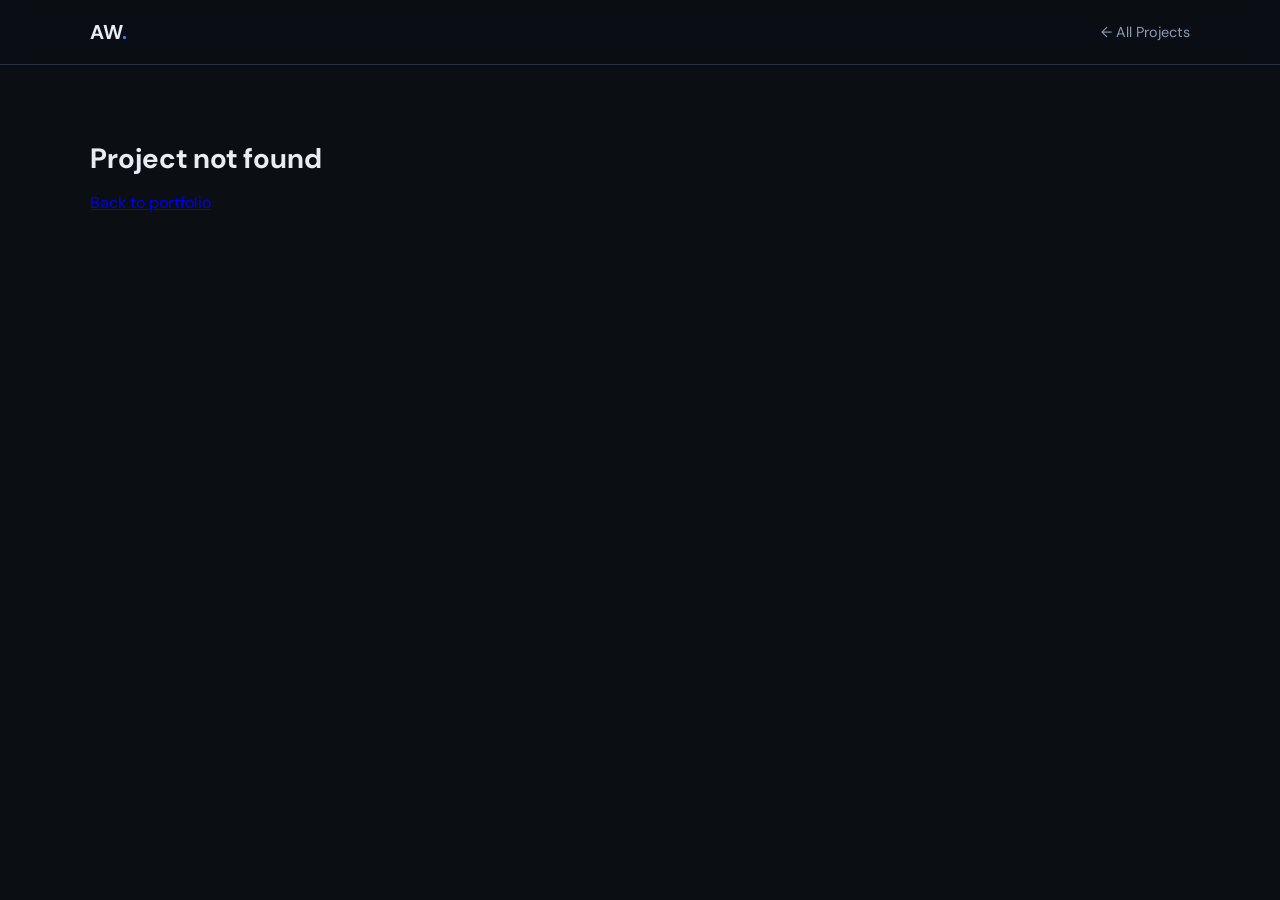
==== project.html @ c7819701 "Add screenshot galleries, BoatBnB mobile UI, and project gallery page" ====
<!DOCTYPE html>
<html lang="en">
<head>
  <meta charset="UTF-8">
  <meta name="viewport" content="width=device-width, initial-scale=1.0">
  <title>Project Gallery — Portfolio</title>
  <link href="https://fonts.googleapis.com/css2?family=DM+Sans:wght@400;500;600;700&display=swap" rel="stylesheet">
  <link rel="stylesheet" href="css/style.css">
</head>
<body>
  <header class="site-header">
    <nav class="nav container">
      <a class="logo" href="index.html">AW<span>.</span></a>
      <ul class="nav-links">
        <li><a href="index.html#projects">← All Projects</a></li>
      </ul>
    </nav>
  </header>

  <main class="section">
    <div class="container">
      <div id="project-header" class="section-head"></div>
      <div class="gallery-tabs" id="gallery-tabs"></div>
      <div class="gallery-grid" id="gallery-grid"></div>
      <div class="project-doc-links" id="doc-links"></div>
    </div>
  </main>

  <div class="lightbox" id="lightbox" hidden>
    <button class="lightbox-close" aria-label="Close">×</button>
    <button class="lightbox-prev" aria-label="Previous">‹</button>
    <img id="lightbox-img" alt="">
    <button class="lightbox-next" aria-label="Next">›</button>
    <p id="lightbox-caption"></p>
  </div>

  <script src="js/projects.js"></script>
  <script src="js/gallery-manifest.js"></script>
  <script src="js/project-gallery.js"></script>
</body>
</html>
---- css/style.css ----
:root {
  --bg: #0b0f14;
  --bg-alt: #111820;
  --surface: #161d27;
  --border: #243044;
  --text: #e8edf4;
  --muted: #8b9cb3;
  --accent: #3b82f6;
  --accent-soft: rgba(59, 130, 246, 0.12);
  --green: #22c55e;
  --radius: 12px;
  --shadow: 0 8px 32px rgba(0, 0, 0, 0.35);
  --font: 'DM Sans', system-ui, sans-serif;
  --mono: 'JetBrains Mono', monospace;
}

*, *::before, *::after { box-sizing: border-box; margin: 0; padding: 0; }
html { scroll-behavior: smooth; }
body {
  font-family: var(--font);
  background: var(--bg);
  color: var(--text);
  line-height: 1.6;
  -webkit-font-smoothing: antialiased;
}

.container { max-width: 1140px; margin: 0 auto; padding: 0 1.25rem; }

/* Header */
.site-header {
  position: sticky; top: 0; z-index: 100;
  background: rgba(11, 15, 20, 0.85);
  backdrop-filter: blur(12px);
  border-bottom: 1px solid var(--border);
}
.nav { display: flex; align-items: center; justify-content: space-between; height: 64px; }
.logo { font-weight: 700; font-size: 1.25rem; color: var(--text); text-decoration: none; }
.logo span { color: var(--accent); }
.nav-links { display: flex; align-items: center; gap: 1.5rem; list-style: none; }
.nav-links a { color: var(--muted); text-decoration: none; font-size: 0.9rem; transition: color 0.2s; }
.nav-links a:hover { color: var(--text); }
.nav-toggle { display: none; background: none; border: none; cursor: pointer; padding: 4px; }
.nav-toggle span { display: block; width: 22px; height: 2px; background: var(--text); margin: 5px 0; }

.btn {
  display: inline-flex; align-items: center; justify-content: center;
  padding: 0.65rem 1.25rem; border-radius: 8px; font-weight: 600; font-size: 0.9rem;
  text-decoration: none; border: 1px solid transparent; transition: all 0.2s; cursor: pointer;
}
.btn-sm { padding: 0.45rem 0.9rem; font-size: 0.85rem; }
.btn-primary { background: var(--accent); color: #fff; }
.btn-primary:hover { filter: brightness(1.1); }
.btn-ghost { border-color: var(--border); color: var(--text); background: transparent; }
.btn-ghost:hover { border-color: var(--accent); color: var(--accent); }

/* Hero */
.hero { padding: 5rem 0 4rem; background: radial-gradient(ellipse 80% 60% at 50% -10%, var(--accent-soft), transparent); }
.hero-grid { display: grid; grid-template-columns: 1fr 1fr; gap: 3rem; align-items: center; }
.eyebrow { color: var(--accent); font-size: 0.85rem; font-weight: 600; text-transform: uppercase; letter-spacing: 0.06em; margin-bottom: 0.75rem; }
.hero h1 { font-size: clamp(2rem, 5vw, 3rem); font-weight: 700; line-height: 1.15; margin-bottom: 1rem; }
.hero-lead { color: var(--muted); font-size: 1.05rem; max-width: 520px; margin-bottom: 1.75rem; }
.hero-actions { display: flex; gap: 0.75rem; flex-wrap: wrap; margin-bottom: 2.5rem; }
.hero-stats { display: flex; gap: 2rem; flex-wrap: wrap; }
.hero-stats div { display: flex; flex-direction: column; }
.hero-stats strong { font-size: 1.5rem; color: var(--text); }
.hero-stats span { font-size: 0.8rem; color: var(--muted); }

.code-window {
  background: var(--surface); border: 1px solid var(--border); border-radius: var(--radius);
  overflow: hidden; box-shadow: var(--shadow);
}
.code-bar { display: flex; gap: 6px; padding: 12px 16px; background: var(--bg-alt); border-bottom: 1px solid var(--border); }
.code-bar span { width: 10px; height: 10px; border-radius: 50%; background: var(--border); }
.code-bar span:nth-child(1) { background: #ef4444; }
.code-bar span:nth-child(2) { background: #eab308; }
.code-bar span:nth-child(3) { background: #22c55e; }
.code-window pre { padding: 1.25rem; overflow-x: auto; font-family: var(--mono); font-size: 0.8rem; line-height: 1.7; }
.c-kw { color: #c084fc; }
.c-str { color: #86efac; }

/* Sections */
.section { padding: 4.5rem 0; }
.section-alt { background: var(--bg-alt); }
.section-head { margin-bottom: 2.5rem; max-width: 600px; }
.section-head h2 { font-size: 1.75rem; margin-bottom: 0.5rem; }
.section-head p { color: var(--muted); }

/* Projects */
.project-grid { display: grid; grid-template-columns: repeat(auto-fill, minmax(320px, 1fr)); gap: 1.5rem; }
.project-card {
  background: var(--surface); border: 1px solid var(--border); border-radius: var(--radius);
  overflow: hidden; transition: border-color 0.2s, transform 0.2s;
}
.project-card:hover { border-color: var(--accent); transform: translateY(-2px); }
.project-thumb {
  height: 180px; background: var(--bg-alt); overflow: hidden; position: relative;
}
.project-thumb img { width: 100%; height: 100%; object-fit: cover; object-position: top; }
.project-thumb .placeholder {
  display: flex; align-items: center; justify-content: center; height: 100%;
  color: var(--muted); font-size: 2rem;
}
.project-body { padding: 1.25rem; }
.project-tag { font-size: 0.7rem; font-weight: 600; text-transform: uppercase; letter-spacing: 0.05em; color: var(--accent); }
.project-body h3 { font-size: 1.1rem; margin: 0.35rem 0 0.5rem; }
.project-body p { color: var(--muted); font-size: 0.875rem; margin-bottom: 1rem; }
.project-stack { display: flex; flex-wrap: wrap; gap: 0.35rem; margin-bottom: 1rem; }
.project-stack span {
  font-size: 0.7rem; padding: 0.2rem 0.5rem; background: var(--bg);
  border: 1px solid var(--border); border-radius: 4px; color: var(--muted);
}
.project-links { display: flex; gap: 0.75rem; flex-wrap: wrap; }
.project-links a { font-size: 0.8rem; color: var(--accent); text-decoration: none; font-weight: 500; }
.project-links a:hover { text-decoration: underline; }

/* Case studies */
.case-grid { display: grid; grid-template-columns: repeat(auto-fill, minmax(340px, 1fr)); gap: 1.5rem; }
.case-card {
  background: var(--surface); border: 1px solid var(--border); border-radius: var(--radius);
  padding: 1.5rem; border-left: 3px solid var(--green);
}
.case-card h3 { font-size: 1.05rem; margin-bottom: 0.5rem; }
.case-card .impact { color: var(--green); font-weight: 600; font-size: 0.85rem; margin-bottom: 0.75rem; }
.case-card p { color: var(--muted); font-size: 0.875rem; margin-bottom: 1rem; }
.case-card a { color: var(--accent); font-size: 0.85rem; text-decoration: none; font-weight: 500; }
.case-card .case-gallery-link { display: inline-block; margin-left: 1rem; }

/* Gallery page */
.gallery-tabs { display: flex; gap: 0.5rem; flex-wrap: wrap; margin-bottom: 1.5rem; }
.gallery-tab {
  padding: 0.45rem 0.9rem; border-radius: 8px; border: 1px solid var(--border);
  background: var(--surface); color: var(--muted); font-size: 0.85rem; cursor: pointer;
}
.gallery-tab.active { border-color: var(--accent); color: var(--accent); background: var(--accent-soft); }
.gallery-grid {
  display: grid; grid-template-columns: repeat(auto-fill, minmax(260px, 1fr)); gap: 1rem; margin-bottom: 2rem;
}
.gallery-item {
  background: var(--surface); border: 1px solid var(--border); border-radius: var(--radius);
  overflow: hidden; cursor: pointer; transition: border-color 0.2s, transform 0.2s;
}
.gallery-item:hover { border-color: var(--accent); transform: translateY(-2px); }
.gallery-item img { width: 100%; height: 200px; object-fit: cover; object-position: top; display: block; }
.gallery-item figcaption {
  padding: 0.6rem 0.75rem; font-size: 0.75rem; color: var(--muted);
  text-transform: capitalize; border-top: 1px solid var(--border);
}
.gallery-empty { color: var(--muted); padding: 2rem; text-align: center; }
.project-doc-links { display: flex; gap: 0.75rem; flex-wrap: wrap; margin-top: 1rem; }

.lightbox {
  position: fixed; inset: 0; z-index: 200; background: rgba(0,0,0,.92);
  display: flex; flex-direction: column; align-items: center; justify-content: center; padding: 2rem;
}
.lightbox[hidden] { display: none !important; }
.lightbox img { max-width: min(95vw, 1200px); max-height: 80vh; object-fit: contain; border-radius: 8px; }
.lightbox-close, .lightbox-prev, .lightbox-next {
  position: absolute; background: var(--surface); border: 1px solid var(--border); color: var(--text);
  width: 44px; height: 44px; border-radius: 50%; font-size: 1.5rem; cursor: pointer;
}
.lightbox-close { top: 1rem; right: 1rem; }
.lightbox-prev { left: 1rem; top: 50%; transform: translateY(-50%); }
.lightbox-next { right: 1rem; top: 50%; transform: translateY(-50%); }
#lightbox-caption { color: var(--muted); margin-top: 1rem; font-size: 0.9rem; }

/* Architecture */
.arch-cards { display: grid; grid-template-columns: repeat(auto-fill, minmax(240px, 1fr)); gap: 1.25rem; }
.arch-card {
  background: var(--surface); border: 1px solid var(--border); border-radius: var(--radius); padding: 1.25rem;
}
.arch-card h3 { font-size: 1rem; margin-bottom: 0.5rem; }
.arch-card p { color: var(--muted); font-size: 0.85rem; margin-bottom: 0.75rem; }
.arch-card a { color: var(--accent); font-size: 0.85rem; text-decoration: none; }
.arch-link { margin-top: 1.5rem; }
.arch-link a { color: var(--accent); }

/* Docs grid */
.docs-grid { display: grid; grid-template-columns: repeat(auto-fill, minmax(240px, 1fr)); gap: 1.25rem; }
.doc-card {
  background: var(--surface); border: 1px solid var(--border); border-radius: var(--radius);
  padding: 1.5rem; text-decoration: none; color: inherit; transition: border-color 0.2s;
}
.doc-card:hover { border-color: var(--accent); }
.doc-icon { font-size: 1.5rem; display: block; margin-bottom: 0.75rem; }
.doc-card h3 { font-size: 1rem; margin-bottom: 0.4rem; }
.doc-card p { color: var(--muted); font-size: 0.85rem; }

/* Skills */
.skills-wrap { display: grid; grid-template-columns: repeat(auto-fill, minmax(200px, 1fr)); gap: 1.5rem; }
.skill-group h4 { font-size: 0.8rem; text-transform: uppercase; letter-spacing: 0.06em; color: var(--muted); margin-bottom: 0.75rem; }
.tags { display: flex; flex-wrap: wrap; gap: 0.4rem; }
.tags span {
  font-size: 0.8rem; padding: 0.35rem 0.65rem; background: var(--surface);
  border: 1px solid var(--border); border-radius: 6px;
}

/* Contact */
.section-contact { padding-bottom: 5rem; }
.contact-box {
  text-align: center; background: var(--surface); border: 1px solid var(--border);
  border-radius: var(--radius); padding: 3rem 2rem;
}
.contact-box h2 { margin-bottom: 0.5rem; }
.contact-box p { color: var(--muted); margin-bottom: 1.5rem; }
.contact-links { display: flex; gap: 0.75rem; justify-content: center; flex-wrap: wrap; }

.site-footer {
  border-top: 1px solid var(--border); padding: 1.5rem 0;
  text-align: center; color: var(--muted); font-size: 0.8rem;
}

@media (max-width: 768px) {
  .hero-grid { grid-template-columns: 1fr; }
  .hero-visual { order: -1; }
  .nav-toggle { display: block; }
  .nav-links {
    display: none; position: absolute; top: 64px; left: 0; right: 0;
    flex-direction: column; background: var(--bg); padding: 1rem; border-bottom: 1px solid var(--border);
  }
  .nav-links.open { display: flex; }
}
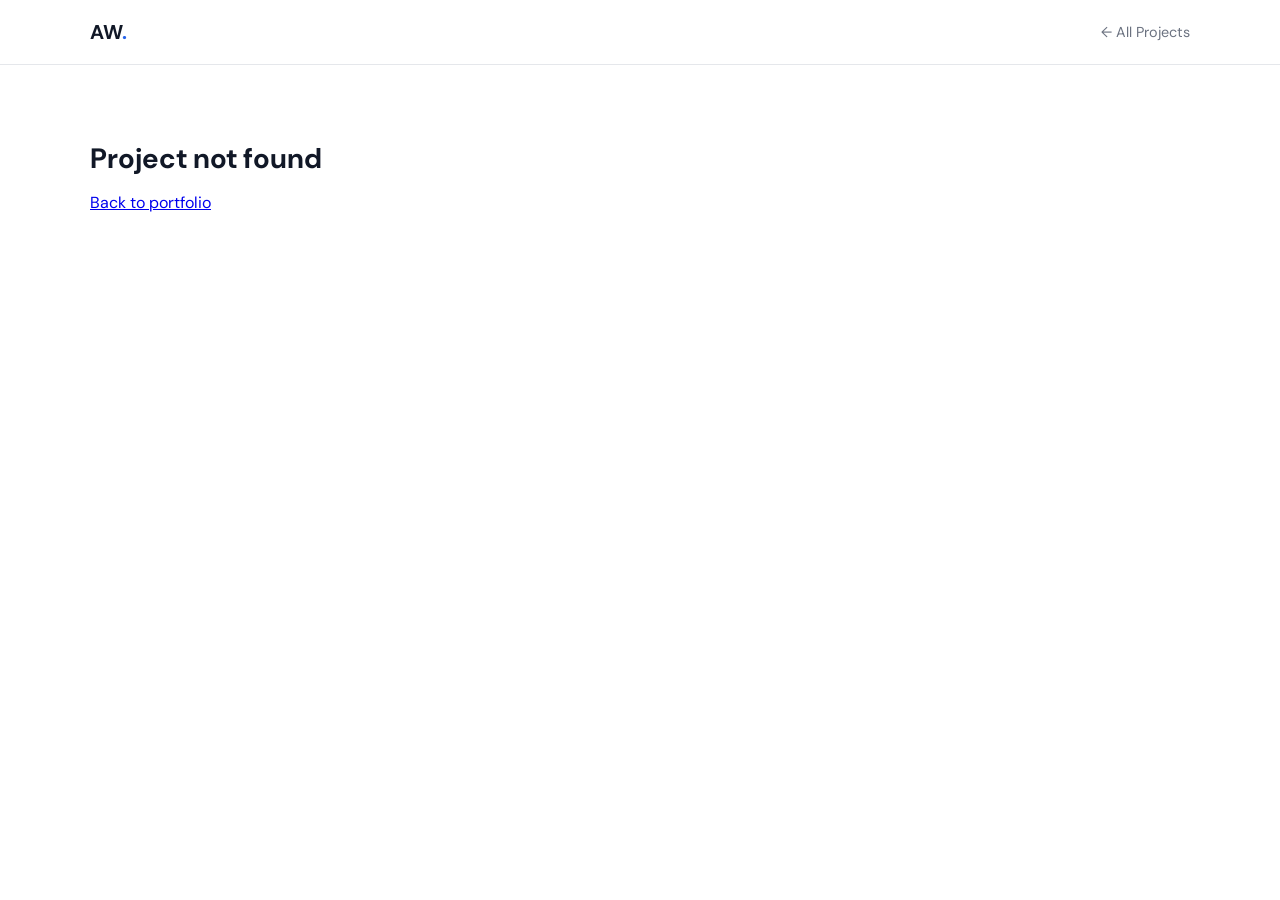
==== commit 7616c43e: "Switch portfolio to clean white theme and sync latest content" ====
--- a/project.html
+++ b/project.html
@@ -3,6 +3,8 @@
 <head>
   <meta charset="UTF-8">
   <meta name="viewport" content="width=device-width, initial-scale=1.0">
+  <meta name="theme-color" content="#ffffff">
+  <meta name="color-scheme" content="light">
   <title>Project Gallery — Portfolio</title>
   <link href="https://fonts.googleapis.com/css2?family=DM+Sans:wght@400;500;600;700&display=swap" rel="stylesheet">
   <link rel="stylesheet" href="css/style.css">
--- a/css/style.css
+++ b/css/style.css
@@ -1,17 +1,18 @@
 :root {
-  --bg: #0b0f14;
-  --bg-alt: #111820;
-  --surface: #161d27;
-  --border: #243044;
-  --text: #e8edf4;
-  --muted: #8b9cb3;
-  --accent: #3b82f6;
-  --accent-soft: rgba(59, 130, 246, 0.12);
-  --green: #22c55e;
+  --bg: #ffffff;
+  --bg-alt: #fafafa;
+  --surface: #ffffff;
+  --border: #e5e7eb;
+  --text: #111827;
+  --muted: #6b7280;
+  --accent: #2563eb;
+  --accent-soft: rgba(37, 99, 235, 0.06);
+  --green: #16a34a;
   --radius: 12px;
-  --shadow: 0 8px 32px rgba(0, 0, 0, 0.35);
+  --shadow: 0 4px 24px rgba(0, 0, 0, 0.06);
   --font: 'DM Sans', system-ui, sans-serif;
   --mono: 'JetBrains Mono', monospace;
+  color-scheme: light;
 }
 
 *, *::before, *::after { box-sizing: border-box; margin: 0; padding: 0; }
@@ -29,7 +30,7 @@
 /* Header */
 .site-header {
   position: sticky; top: 0; z-index: 100;
-  background: rgba(11, 15, 20, 0.85);
+  background: rgba(255, 255, 255, 0.98);
   backdrop-filter: blur(12px);
   border-bottom: 1px solid var(--border);
 }
@@ -49,15 +50,18 @@
 }
 .btn-sm { padding: 0.45rem 0.9rem; font-size: 0.85rem; }
 .btn-primary { background: var(--accent); color: #fff; }
-.btn-primary:hover { filter: brightness(1.1); }
-.btn-ghost { border-color: var(--border); color: var(--text); background: transparent; }
+.btn-primary:hover { filter: brightness(1.08); }
+.btn-ghost { border-color: var(--border); color: var(--text); background: var(--surface); }
 .btn-ghost:hover { border-color: var(--accent); color: var(--accent); }
 
 /* Hero */
-.hero { padding: 5rem 0 4rem; background: radial-gradient(ellipse 80% 60% at 50% -10%, var(--accent-soft), transparent); }
+.hero {
+  padding: 5rem 0 4rem;
+  background: #ffffff;
+}
 .hero-grid { display: grid; grid-template-columns: 1fr 1fr; gap: 3rem; align-items: center; }
 .eyebrow { color: var(--accent); font-size: 0.85rem; font-weight: 600; text-transform: uppercase; letter-spacing: 0.06em; margin-bottom: 0.75rem; }
-.hero h1 { font-size: clamp(2rem, 5vw, 3rem); font-weight: 700; line-height: 1.15; margin-bottom: 1rem; }
+.hero h1 { font-size: clamp(2rem, 5vw, 3rem); font-weight: 700; line-height: 1.15; margin-bottom: 1rem; color: var(--text); }
 .hero-lead { color: var(--muted); font-size: 1.05rem; max-width: 520px; margin-bottom: 1.75rem; }
 .hero-actions { display: flex; gap: 0.75rem; flex-wrap: wrap; margin-bottom: 2.5rem; }
 .hero-stats { display: flex; gap: 2rem; flex-wrap: wrap; }
@@ -65,35 +69,49 @@
 .hero-stats strong { font-size: 1.5rem; color: var(--text); }
 .hero-stats span { font-size: 0.8rem; color: var(--muted); }
 
+.hero-photo-wrap {
+  border-radius: 20px; overflow: hidden;
+  box-shadow: var(--shadow);
+  border: 1px solid var(--border);
+  background: var(--surface);
+  max-width: 380px; margin-left: auto;
+}
+.hero-photo {
+  width: 100%; height: auto; display: block;
+  object-fit: cover; object-position: center top;
+  aspect-ratio: 4 / 5;
+}
+
 .code-window {
   background: var(--surface); border: 1px solid var(--border); border-radius: var(--radius);
   overflow: hidden; box-shadow: var(--shadow);
 }
-.code-bar { display: flex; gap: 6px; padding: 12px 16px; background: var(--bg-alt); border-bottom: 1px solid var(--border); }
+.code-bar { display: flex; gap: 6px; padding: 12px 16px; background: #fafafa; border-bottom: 1px solid var(--border); }
 .code-bar span { width: 10px; height: 10px; border-radius: 50%; background: var(--border); }
 .code-bar span:nth-child(1) { background: #ef4444; }
 .code-bar span:nth-child(2) { background: #eab308; }
 .code-bar span:nth-child(3) { background: #22c55e; }
-.code-window pre { padding: 1.25rem; overflow-x: auto; font-family: var(--mono); font-size: 0.8rem; line-height: 1.7; }
-.c-kw { color: #c084fc; }
-.c-str { color: #86efac; }
+.code-window pre { padding: 1.25rem; overflow-x: auto; font-family: var(--mono); font-size: 0.8rem; line-height: 1.7; background: #fafafa; }
+.c-kw { color: #7c3aed; }
+.c-str { color: #059669; }
 
 /* Sections */
 .section { padding: 4.5rem 0; }
-.section-alt { background: var(--bg-alt); }
+.section-alt { background: #fafafa; border-top: 1px solid var(--border); border-bottom: 1px solid var(--border); }
 .section-head { margin-bottom: 2.5rem; max-width: 600px; }
-.section-head h2 { font-size: 1.75rem; margin-bottom: 0.5rem; }
+.section-head h2 { font-size: 1.75rem; margin-bottom: 0.5rem; color: var(--text); }
 .section-head p { color: var(--muted); }
 
 /* Projects */
 .project-grid { display: grid; grid-template-columns: repeat(auto-fill, minmax(320px, 1fr)); gap: 1.5rem; }
 .project-card {
   background: var(--surface); border: 1px solid var(--border); border-radius: var(--radius);
-  overflow: hidden; transition: border-color 0.2s, transform 0.2s;
-}
-.project-card:hover { border-color: var(--accent); transform: translateY(-2px); }
+  overflow: hidden; transition: border-color 0.2s, transform 0.2s, box-shadow 0.2s;
+  box-shadow: 0 1px 2px rgba(0, 0, 0, 0.04);
+}
+.project-card:hover { border-color: var(--accent); transform: translateY(-2px); box-shadow: var(--shadow); }
 .project-thumb {
-  height: 180px; background: var(--bg-alt); overflow: hidden; position: relative;
+  height: 180px; background: #fafafa; overflow: hidden; position: relative;
 }
 .project-thumb img { width: 100%; height: 100%; object-fit: cover; object-position: top; }
 .project-thumb .placeholder {
@@ -106,7 +124,7 @@
 .project-body p { color: var(--muted); font-size: 0.875rem; margin-bottom: 1rem; }
 .project-stack { display: flex; flex-wrap: wrap; gap: 0.35rem; margin-bottom: 1rem; }
 .project-stack span {
-  font-size: 0.7rem; padding: 0.2rem 0.5rem; background: var(--bg);
+  font-size: 0.7rem; padding: 0.2rem 0.5rem; background: #fafafa;
   border: 1px solid var(--border); border-radius: 4px; color: var(--muted);
 }
 .project-links { display: flex; gap: 0.75rem; flex-wrap: wrap; }
@@ -118,6 +136,7 @@
 .case-card {
   background: var(--surface); border: 1px solid var(--border); border-radius: var(--radius);
   padding: 1.5rem; border-left: 3px solid var(--green);
+  box-shadow: 0 1px 2px rgba(0, 0, 0, 0.04);
 }
 .case-card h3 { font-size: 1.05rem; margin-bottom: 0.5rem; }
 .case-card .impact { color: var(--green); font-weight: 600; font-size: 0.85rem; margin-bottom: 0.75rem; }
@@ -138,9 +157,10 @@
 .gallery-item {
   background: var(--surface); border: 1px solid var(--border); border-radius: var(--radius);
   overflow: hidden; cursor: pointer; transition: border-color 0.2s, transform 0.2s;
+  box-shadow: 0 1px 2px rgba(0, 0, 0, 0.04);
 }
 .gallery-item:hover { border-color: var(--accent); transform: translateY(-2px); }
-.gallery-item img { width: 100%; height: 200px; object-fit: cover; object-position: top; display: block; }
+.gallery-item img { width: 100%; height: 200px; object-fit: cover; object-position: top; display: block; background: #fafafa; }
 .gallery-item figcaption {
   padding: 0.6rem 0.75rem; font-size: 0.75rem; color: var(--muted);
   text-transform: capitalize; border-top: 1px solid var(--border);
@@ -149,7 +169,7 @@
 .project-doc-links { display: flex; gap: 0.75rem; flex-wrap: wrap; margin-top: 1rem; }
 
 .lightbox {
-  position: fixed; inset: 0; z-index: 200; background: rgba(0,0,0,.92);
+  position: fixed; inset: 0; z-index: 200; background: rgba(255, 255, 255, 0.96);
   display: flex; flex-direction: column; align-items: center; justify-content: center; padding: 2rem;
 }
 .lightbox[hidden] { display: none !important; }
@@ -167,6 +187,7 @@
 .arch-cards { display: grid; grid-template-columns: repeat(auto-fill, minmax(240px, 1fr)); gap: 1.25rem; }
 .arch-card {
   background: var(--surface); border: 1px solid var(--border); border-radius: var(--radius); padding: 1.25rem;
+  box-shadow: 0 1px 3px rgba(15, 23, 42, 0.04);
 }
 .arch-card h3 { font-size: 1rem; margin-bottom: 0.5rem; }
 .arch-card p { color: var(--muted); font-size: 0.85rem; margin-bottom: 0.75rem; }
@@ -178,9 +199,10 @@
 .docs-grid { display: grid; grid-template-columns: repeat(auto-fill, minmax(240px, 1fr)); gap: 1.25rem; }
 .doc-card {
   background: var(--surface); border: 1px solid var(--border); border-radius: var(--radius);
-  padding: 1.5rem; text-decoration: none; color: inherit; transition: border-color 0.2s;
-}
-.doc-card:hover { border-color: var(--accent); }
+  padding: 1.5rem; text-decoration: none; color: inherit; transition: border-color 0.2s, box-shadow 0.2s;
+  box-shadow: 0 1px 3px rgba(15, 23, 42, 0.04);
+}
+.doc-card:hover { border-color: var(--accent); box-shadow: var(--shadow); }
 .doc-icon { font-size: 1.5rem; display: block; margin-bottom: 0.75rem; }
 .doc-card h3 { font-size: 1rem; margin-bottom: 0.4rem; }
 .doc-card p { color: var(--muted); font-size: 0.85rem; }
@@ -191,7 +213,7 @@
 .tags { display: flex; flex-wrap: wrap; gap: 0.4rem; }
 .tags span {
   font-size: 0.8rem; padding: 0.35rem 0.65rem; background: var(--surface);
-  border: 1px solid var(--border); border-radius: 6px;
+  border: 1px solid var(--border); border-radius: 6px; color: var(--text);
 }
 
 /* Contact */
@@ -199,6 +221,12 @@
 .contact-box {
   text-align: center; background: var(--surface); border: 1px solid var(--border);
   border-radius: var(--radius); padding: 3rem 2rem;
+  box-shadow: var(--shadow);
+}
+.contact-avatar {
+  width: 96px; height: 96px; border-radius: 50%; object-fit: cover;
+  border: 3px solid var(--accent-soft); box-shadow: 0 4px 16px rgba(37, 99, 235, 0.15);
+  margin: 0 auto 1.25rem; display: block;
 }
 .contact-box h2 { margin-bottom: 0.5rem; }
 .contact-box p { color: var(--muted); margin-bottom: 1.5rem; }
@@ -207,15 +235,18 @@
 .site-footer {
   border-top: 1px solid var(--border); padding: 1.5rem 0;
   text-align: center; color: var(--muted); font-size: 0.8rem;
+  background: var(--surface);
 }
 
 @media (max-width: 768px) {
   .hero-grid { grid-template-columns: 1fr; }
   .hero-visual { order: -1; }
+  .hero-photo-wrap { margin: 0 auto 1rem; max-width: 280px; }
   .nav-toggle { display: block; }
   .nav-links {
     display: none; position: absolute; top: 64px; left: 0; right: 0;
-    flex-direction: column; background: var(--bg); padding: 1rem; border-bottom: 1px solid var(--border);
+    flex-direction: column; background: var(--surface); padding: 1rem; border-bottom: 1px solid var(--border);
+    box-shadow: var(--shadow);
   }
   .nav-links.open { display: flex; }
 }
